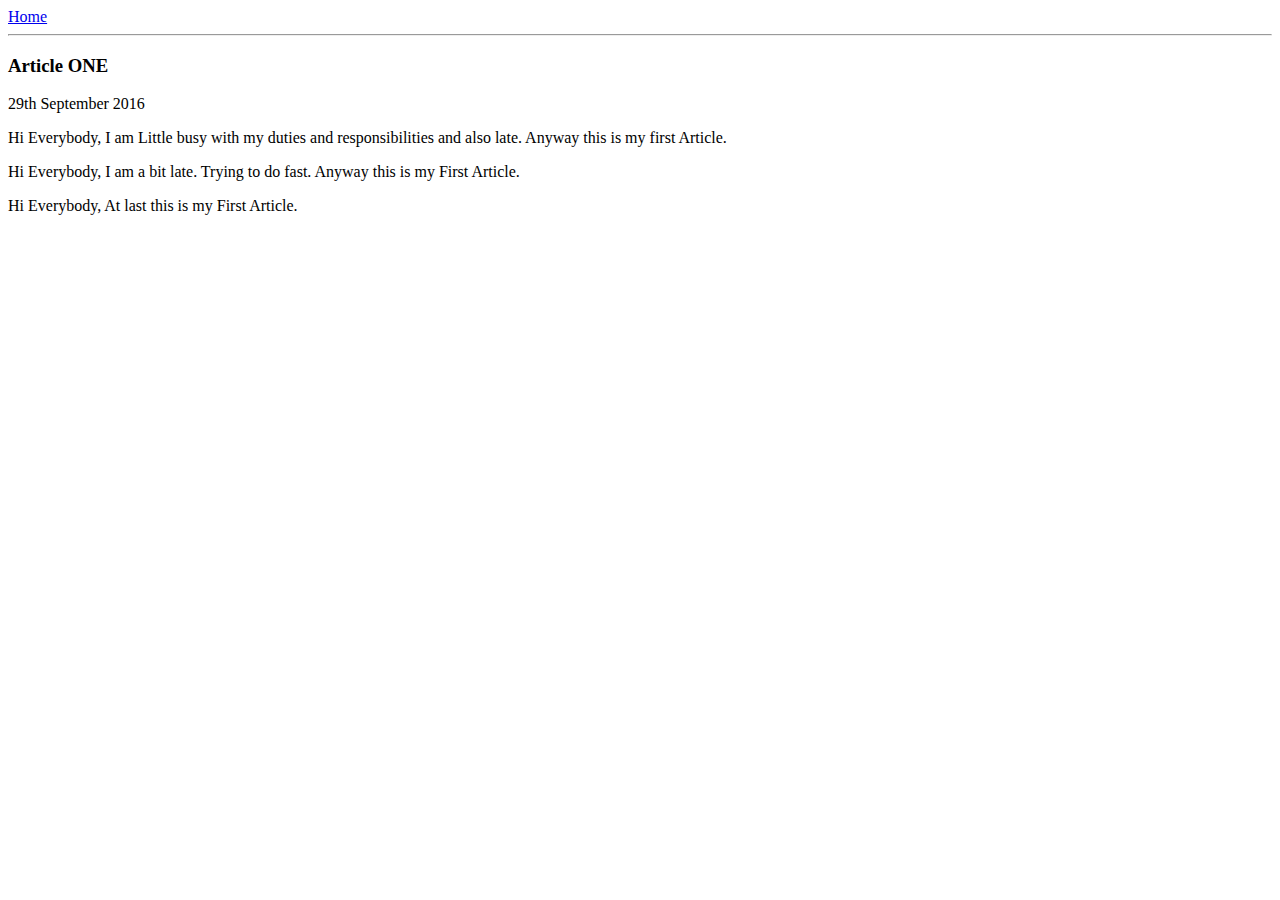
==== ui/Article1.html @ be7ec3e6 "[imad-console] Updates ui/Article1.html" ====
<html>
   <title>
       Article One | Bijo Mariyil
   </title> 
   <meta name= "viewport" content="width=device-width, initial-scale=1">
    <style>
        .container {
            max-width; 800px;
            margin; 0 auto;
            color; "Grey";
            font-family; "Sans-serif";
        }
    </style>
    <body>
            <div class="container">
                <div>
                    <a href="/"> Home </a>
                </div>
                <hr/>
                <H3>
                    Article ONE
                </H3>
                <div>
                    29th September 2016
                </div>
                <div>
                    <p>
                        Hi Everybody, I am Little busy with my duties and responsibilities and also late. Anyway this is my first Article.
                    </p>
                    <p>
                        Hi Everybody, I am a bit late. Trying to do fast. Anyway this is my First Article.
                    </p>
                    <p>
                        Hi Everybody, At last this is my First Article.
                    </p>
                </div>
            </div>
    </body>
</html>
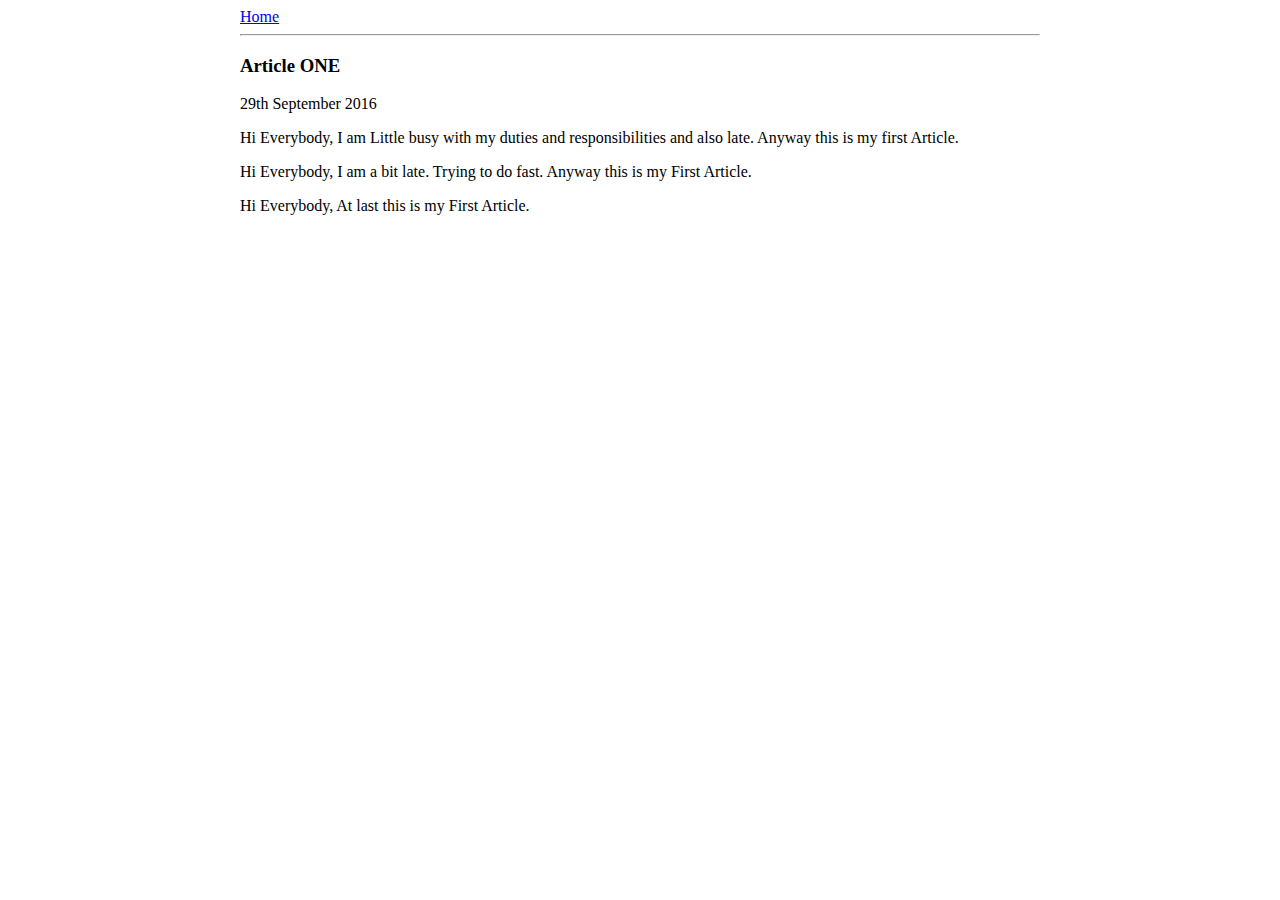
==== commit 6cb40137: "[imad-console] Updates ui/Article1.html" ====
--- a/ui/Article1.html
+++ b/ui/Article1.html
@@ -5,10 +5,10 @@
    <meta name= "viewport" content="width=device-width, initial-scale=1">
     <style>
         .container {
-            max-width; 800px;
-            margin; 0 auto;
-            color; "Grey";
-            font-family; "Sans-serif";
+            max-width: 800px;
+            margin: 0 auto;
+            color: "Grey";
+            font-family: "Sans-serif";
         }
     </style>
     <body>
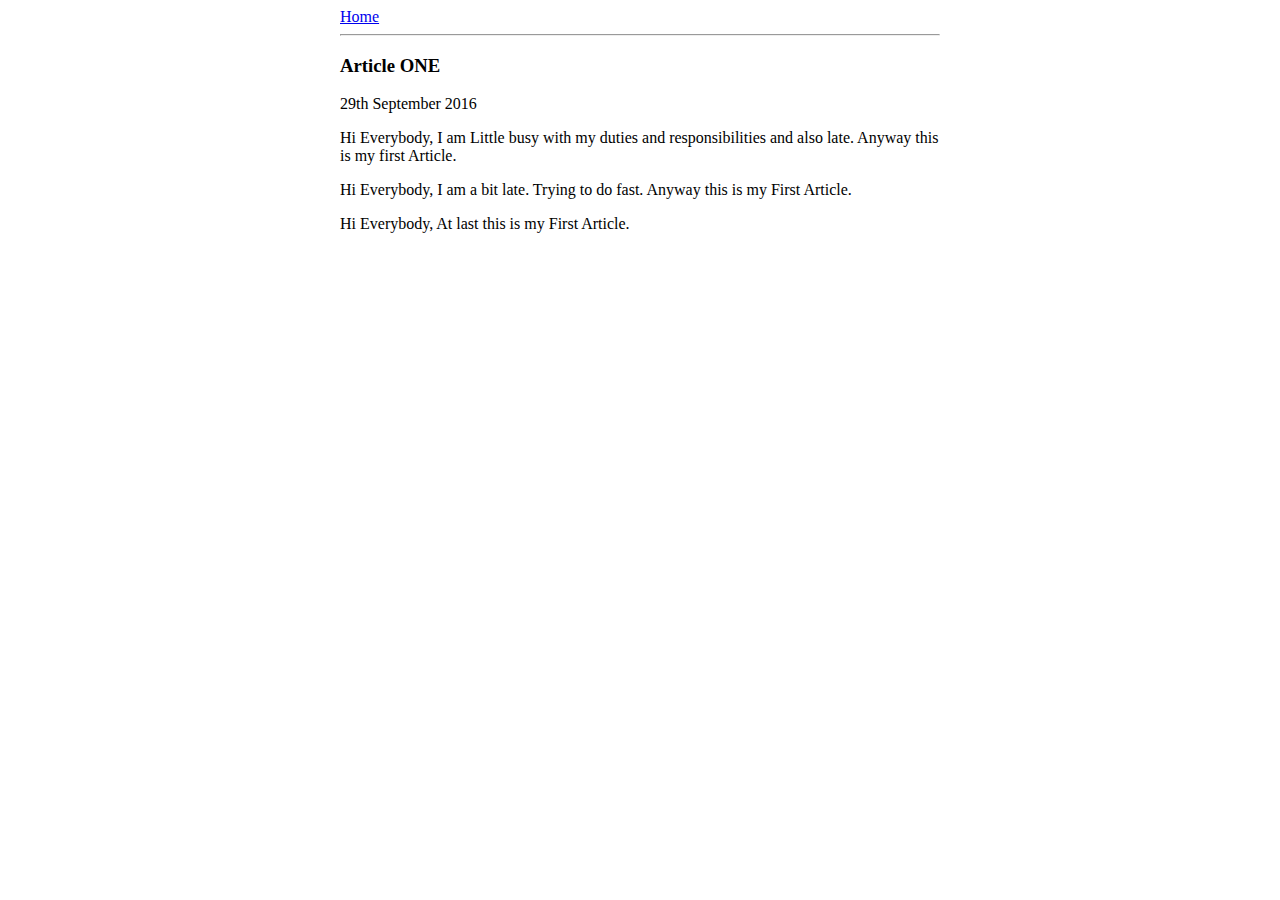
==== commit 6f3152c1: "[imad-console] Updates ui/Article1.html" ====
--- a/ui/Article1.html
+++ b/ui/Article1.html
@@ -5,9 +5,9 @@
    <meta name= "viewport" content="width=device-width, initial-scale=1">
     <style>
         .container {
-            max-width: 800px;
+            max-width: 600px;
             margin: 0 auto;
-            color: "Grey";
+            color: "Blue";
             font-family: "Sans-serif";
         }
     </style>
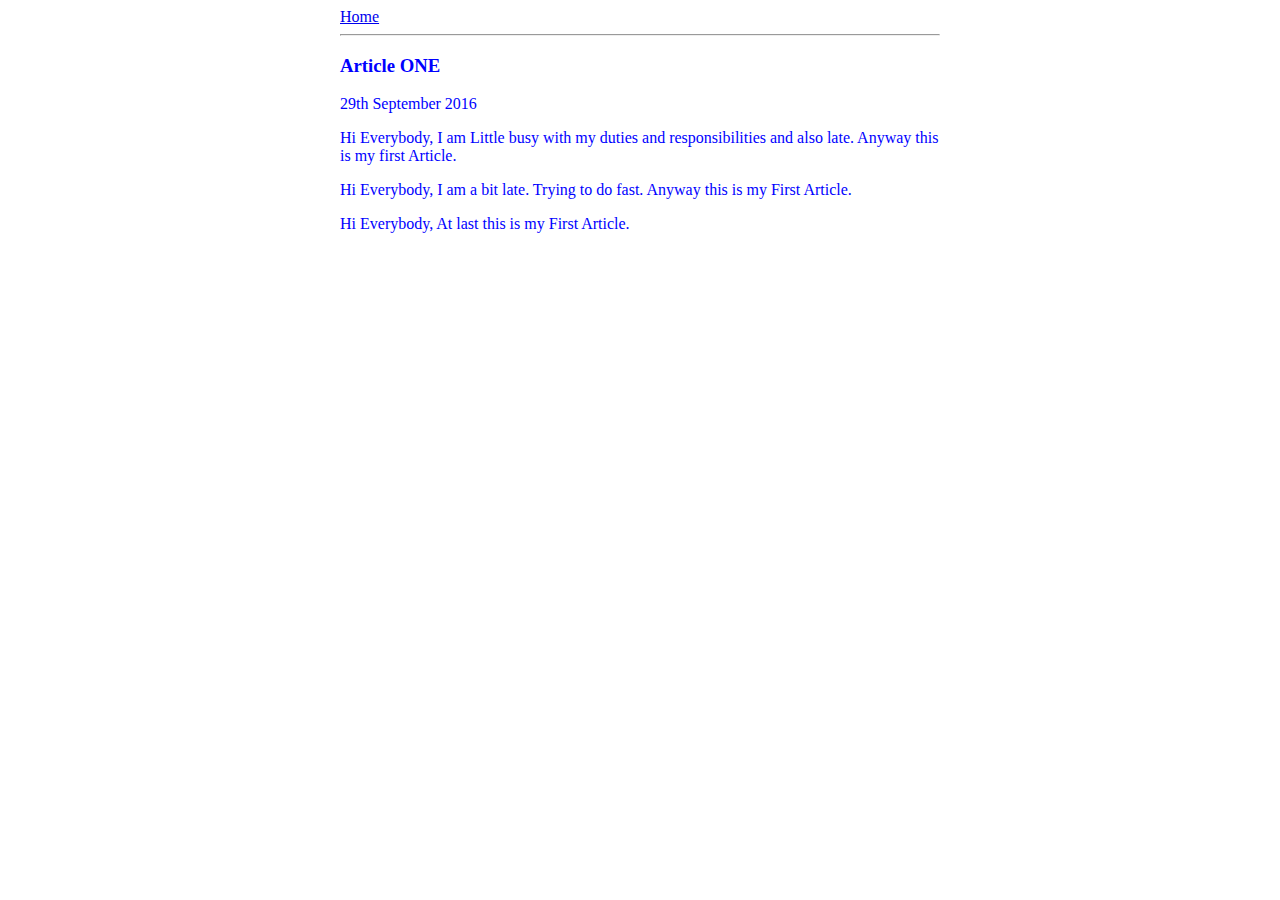
==== commit cc56b6c8: "[imad-console] Updates ui/Article1.html" ====
--- a/ui/Article1.html
+++ b/ui/Article1.html
@@ -7,8 +7,8 @@
         .container {
             max-width: 600px;
             margin: 0 auto;
-            color: "Blue";
-            font-family: "Sans-serif";
+            color: Blue;
+            font-family: Sans-seri";
         }
     </style>
     <body>
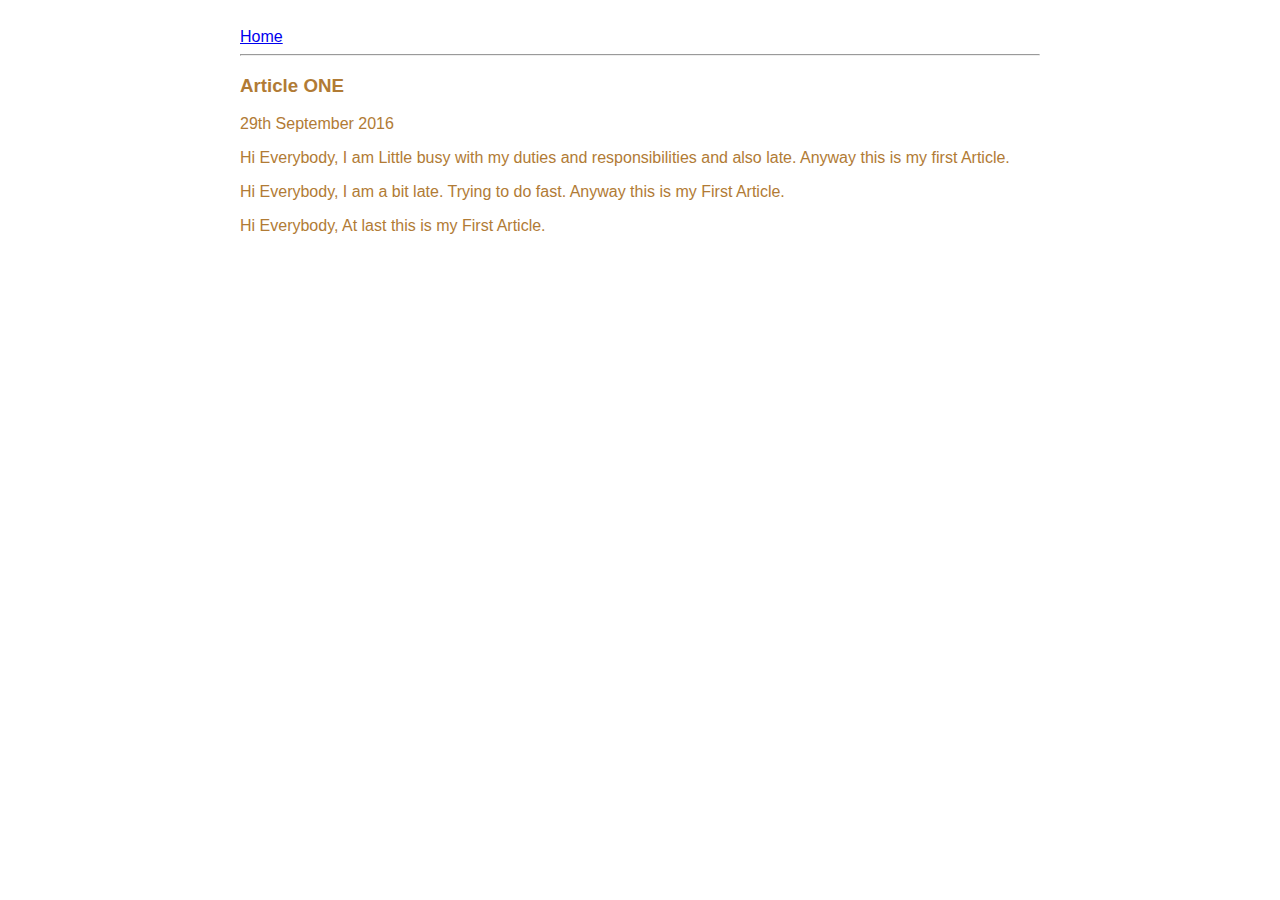
==== commit 53212363: "[imad-console] Updates ui/Article1.html" ====
--- a/ui/Article1.html
+++ b/ui/Article1.html
@@ -5,10 +5,14 @@
    <meta name= "viewport" content="width=device-width, initial-scale=1">
     <style>
         .container {
-            max-width: 600px;
-            margin: 0 auto;
-            color: Blue;
-            font-family: Sans-seri";
+                max-width: 800px;
+                margin: 0 auto;
+                color: #b17b35;
+                font-family: Sans-serif;
+                padding: initial;
+                padding-top: 20px;
+                padding-left: 20px;
+                padding-right: 20px;
         }
     </style>
     <body>
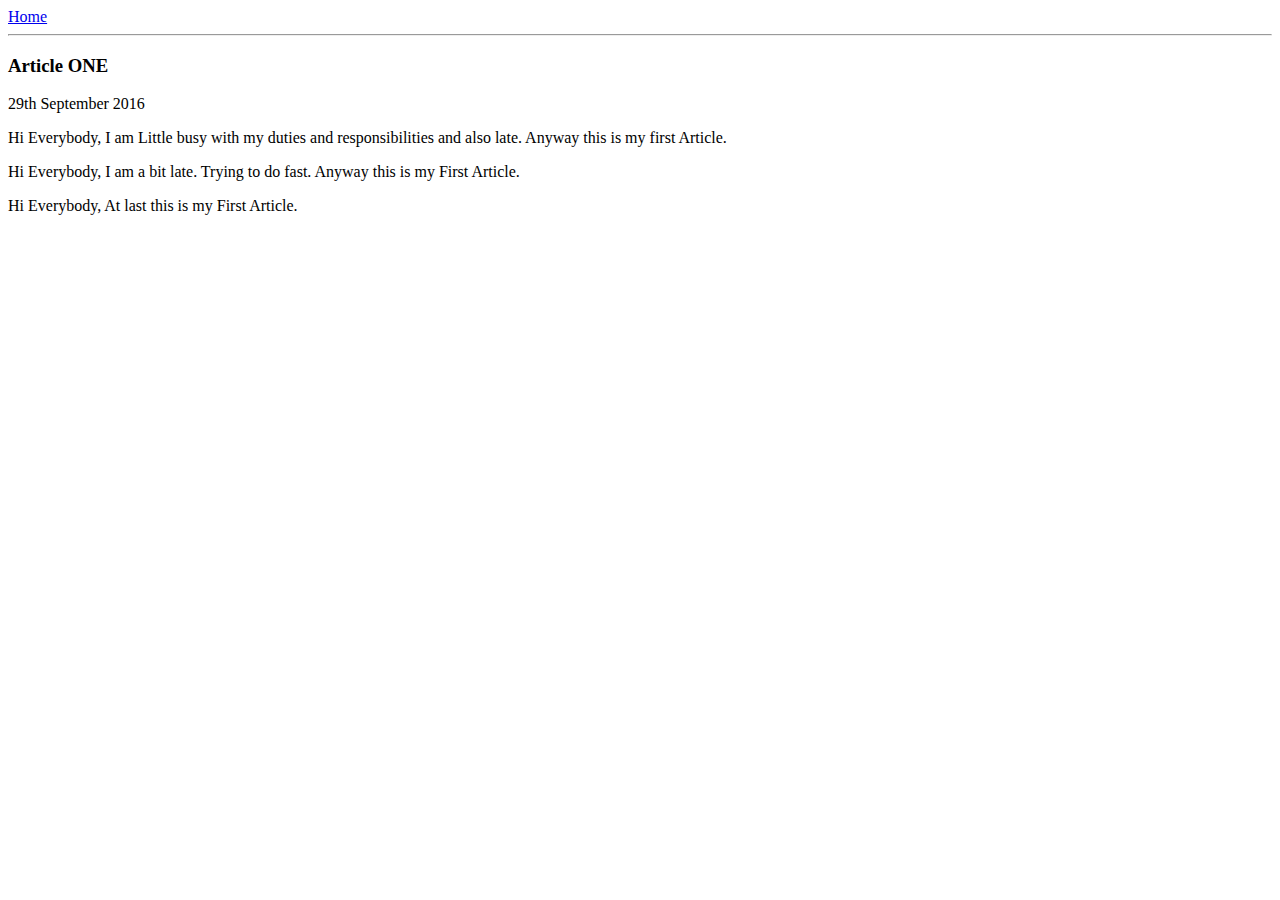
==== commit 1ca2a41d: "[imad-console] Updates ui/Article1.html" ====
--- a/ui/Article1.html
+++ b/ui/Article1.html
@@ -3,18 +3,7 @@
        Article One | Bijo Mariyil
    </title> 
    <meta name= "viewport" content="width=device-width, initial-scale=1">
-    <style>
-        .container {
-                max-width: 800px;
-                margin: 0 auto;
-                color: #b17b35;
-                font-family: Sans-serif;
-                padding: initial;
-                padding-top: 20px;
-                padding-left: 20px;
-                padding-right: 20px;
-        }
-    </style>
+        <link href="/ui/style.css" rel="stylesheet" />
     <body>
             <div class="container">
                 <div>
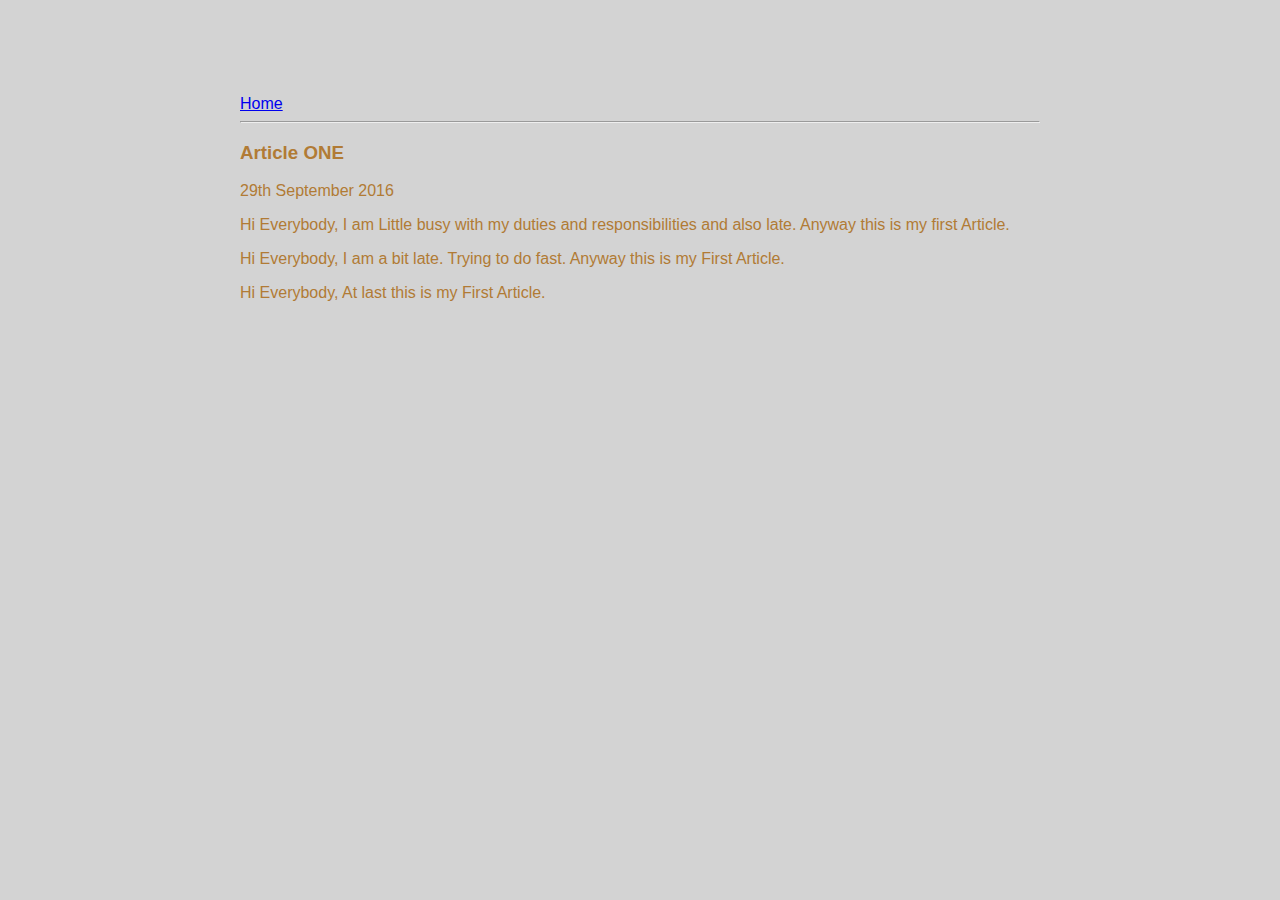
==== commit 4bb934d4: "[imad-console] Updates ui/Article1.html" ====
--- a/ui/Article1.html
+++ b/ui/Article1.html
@@ -29,4 +29,4 @@
                 </div>
             </div>
     </body>
-</html>
+</html>--- a/ui/style.css
+++ b/ui/style.css
@@ -0,0 +1,30 @@
+body {
+    font-family: sans-serif;
+    background-color: lightgrey;
+    margin-top: 75px;
+}
+
+.center {
+    text-align: center;
+}
+
+.text-big {
+    font-size: 300%;
+}
+
+.bold {
+    font-weight: bold;
+}
+
+.img-medium {
+    height: 200px;
+}
+  .container {
+                max-width: 800px;
+                margin: 0 auto;
+                color: #b17b35;
+                font-family: Sans-serif;
+                padding-top: 20px;
+                padding-left: 20px;
+                padding-right: 20px;
+        }